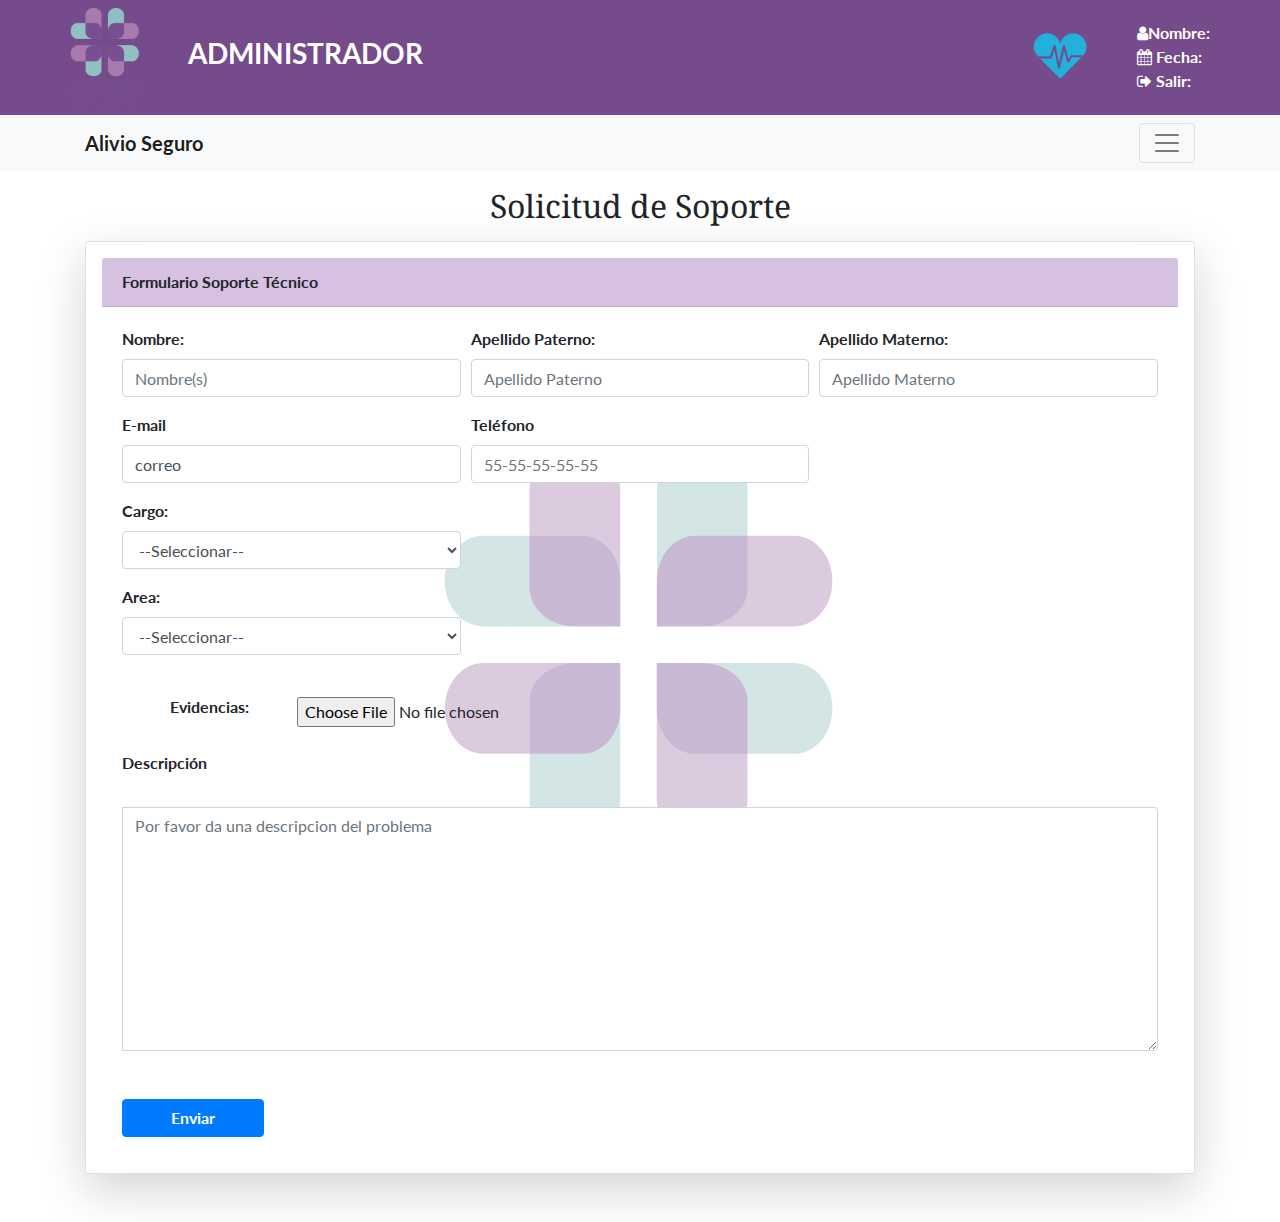
==== index.html @ fa61ffd3 "Maquetado Int-Solicitud de Soporte realizado" ====
<!DOCTYPE html>
<html lang="en">
<head>
    <meta charset="UTF-8">
    <meta name="viewport" content="width=	, initial-scale=1.0">
    <title>Document</title>
    <link rel="stylesheet" href="https://stackpath.bootstrapcdn.com/bootstrap/4.4.1/css/bootstrap.min.css" integrity="sha384-Vkoo8x4CGsO3+Hhxv8T/Q5PaXtkKtu6ug5TOeNV6gBiFeWPGFN9MuhOf23Q9Ifjh" crossorigin="anonymous">
    <link href="https://stackpath.bootstrapcdn.com/font-awesome/4.7.0/css/font-awesome.min.css" rel="stylesheet" integrity="sha384-wvfXpqpZZVQGK6TAh5PVlGOfQNHSoD2xbE+QkPxCAFlNEevoEH3Sl0sibVcOQVnN" crossorigin="anonymous">
    <link href="https://fonts.googleapis.com/css?family=Lato:300,400,700,900&display=swap" rel="stylesheet">  
    <link rel="stylesheet" href="https://stackpath.bootstrapcdn.com/bootstrap/4.4.1/css/bootstrap.min.css" integrity="sha384-Vkoo8x4CGsO3+Hhxv8T/Q5PaXtkKtu6ug5TOeNV6gBiFeWPGFN9MuhOf23Q9Ifjh" crossorigin="anonymous">
    <link href="https://fonts.googleapis.com/css?family=Noto+Serif&display=swap" rel="stylesheet">
    <link rel="stylesheet" href="/css/style.css">
</head>
<body>

    <!--Header-->
    <header class="site-header navbar navbar-expand">
        <div class="container d-flex">            
            <a href="#">
                <img src="/img/Logo Alivio transparente.png" alt="Logotipo Alivio Seguro" class="logo">             
            </a>
            <h3 class="font-weight-bold text-white ml-5">ADMINISTRADOR</h3>
            <div class="ml-auto d-flex">
                <img src="/img/logo-secondary.png" alt="Secondary Logo" class="logo2 mr-5">
                <ul class="navbar-nav ml-auto flex-column justify-content-end">                
                    <li class="nav-item font-weight-bold text-white"><i class="fa fa-user" aria-hidden="true"></i>Nombre:</li>
                    <li class="nav-item font-weight-bold text-white"><i class="fa fa-calendar" aria-hidden="true"></i>
                        Fecha:</li>
                    <li class="Salir font-weight-bold text-white"><i class="fa fa-sign-out" aria-hidden="true"></i>
                        Salir:</li>
                </ul>
            </div>
           
        </div>
    </header>

    <!--Navbar-->
    <nav class="navbar  navbar-light bg-light">
        <div class="container">
            <a href="#" class="navbar-brand font-weight-bold">
                Alivio Seguro
            </a>
            <button type="button" class="navbar-toggler" data-toggle="collapse" data-target="#firstNavbar">
                <span class="navbar-toggler-icon"></span>
            </button>
            <div class="collapse vanbar-collapse" id="firstNavbar">
                <ul class="navbar-nav ml-auto">
                    
                    <a href="#"><i class="fa fa-home" aria-hidden="true"></i></a>
                    <li class="nav-item dropdown">
                        <a href="#" class="nav-link dropdown-toggle" data-toggle="dropdown">
                            A. de Empleados
                        </a>
                        <div class="dropdown-menu">
                            <a href="#" class="dropdown-item">Link</a>
                            <a href="#" class="dropdown-item">Link</a>
                            <a href="#" class="dropdown-item">Link</a>
                            <a href="#" class="dropdown-item">Link</a>
                        </div>
                    </li>
                    <li class="nav-item dropdown">
                        <a href="#" class="nav-link dropdown-toggle" data-toggle="dropdown">
                            A. de Usuarios
                        </a>
                        <div class="dropdown-menu">
                            <a href="#" class="dropdown-item">Link</a>
                            <a href="#" class="dropdown-item">Link</a>
                            <a href="#" class="dropdown-item">Link</a>
                            <a href="#" class="dropdown-item">Link</a>
                        </div>
                    </li>
                    <li class="nav-item dropdown">
                        <a href="#" class="nav-link dropdown-toggle" data-toggle="dropdown">
                            Finanzas
                        </a>
                        <div class="dropdown-menu">
                            <a href="#" class="dropdown-item">Link</a>
                            <a href="#" class="dropdown-item">Link</a>
                            <a href="#" class="dropdown-item">Link</a>
                            <a href="#" class="dropdown-item">Link</a>
                        </div>
                    </li>
                    <li class="nav-item dropdown">
                        <a href="#" class="nav-link dropdown-toggle" data-toggle="dropdown">
                            Ventas
                        </a>
                        <div class="dropdown-menu">
                            <a href="#" class="dropdown-item">Link</a>
                            <a href="#" class="dropdown-item">Link</a>
                            <a href="#" class="dropdown-item">Link</a>
                            <a href="#" class="dropdown-item">Link</a>
                        </div>
                    </li>
                    <li class="nav-item dropdown">
                        <a href="#" class="nav-link dropdown-toggle" data-toggle="dropdown">
                            Teams
                        </a>
                        <div class="dropdown-menu">
                            <a href="#" class="dropdown-item">Link</a>
                            <a href="#" class="dropdown-item">Link</a>
                            <a href="#" class="dropdown-item">Link</a>
                            <a href="#" class="dropdown-item">Link</a>
                        </div>
                    </li>
                    <li class="nav-item dropdown">
                        <a href="#" class="nav-link dropdown-toggle" data-toggle="dropdown">
                            Empresas
                        </a>
                        <div class="dropdown-menu">
                            <a href="#" class="dropdown-item">Link</a>
                            <a href="#" class="dropdown-item">Link</a>
                            <a href="#" class="dropdown-item">Link</a>
                            <a href="#" class="dropdown-item">Link</a>
                        </div>
                    </li>
                    <li class="nav-item dropdown">
                        <a href="#" class="nav-link dropdown-toggle" data-toggle="dropdown">
                            Sucursales
                        </a>
                        <div class="dropdown-menu">
                            <a href="#" class="dropdown-item">Link</a>
                            <a href="#" class="dropdown-item">Link</a>
                            <a href="#" class="dropdown-item">Link</a>
                            <a href="#" class="dropdown-item">Link</a>
                        </div>
                    </li>
                    <li class="nav-item dropdown">
                        <a href="#" class="nav-link dropdown-toggle" data-toggle="dropdown">
                            Hospitales
                        </a>
                        <div class="dropdown-menu">
                            <a href="#" class="dropdown-item">Link</a>
                            <a href="#" class="dropdown-item">Link</a>
                            <a href="#" class="dropdown-item">Link</a>
                            <a href="#" class="dropdown-item">Link</a>
                        </div>
                    </li>
                    <li class="nav-item"><a href="#" class="nav-link">Estadisticas</a></li>
                </ul>                
            </div>
        </div>
    </nav>

    <!--Formulario-->
    <h2 class="font-weight-normal text-center mt-3 mb-3">Solicitud de Soporte</h2>
    <div class="container">
        <div class="row">
            <div class="col-lg-12">
                <div class="card shadow-lg p-3 mb-5 bg-white">
                    <div class="card-header form-header font-weight-bold">Formulario Soporte Técnico</div>
                    <div class="card-body bg-form">
                        <form id="form1" method="post" class="need-validation" novalidate>
                            <div class="form-row">
                                <div class="col-md-4 mb-3">
                                    <label for="nombre" class="font-weight-bolder text-black">Nombre:</label>
                                    <input type="text" class="form-control" id="nombre" placeholder="Nombre(s)" required>
                                </div>      
                                <div class="col-md-4 mb-3">
                                    <label for="apellidoPat" class="font-weight-bolder text-black">Apellido Paterno:</label>
                                    <input type="text" class="form-control" id="apellidoPat" placeholder="Apellido Paterno" required>
                                </div>     
                                <div class="col-md-4 mb-3">
                                    <label for="apellidoMat" class="font-weight-bolder text-black">Apellido Materno:</label>
                                    <input type="text" class="form-control" id="apellidoMat" placeholder="Apellido Materno" required>
                                </div>      
                            </div>
                            <div class="form-row">
                                <div class="col-md-4 mb-3">
                                    <label for="correo" class="font-weight-bolder text-black">E-mail</label>                              
                                    <input type="text" name="contacto" value="correo" id="correo" class="form-control" placeholder="domain@example.com">                
                                </div> 
                                <div class="col-md-4 mb-3">
                                    <label for="telefono" class="font-weight-bolder text-black">Teléfono</label>                     
                                    <input type="text" name="contacto" id="telefono" class="form-control" placeholder="55-55-55-55-55">                
                                </div>
                            </div>
                            <div class="form-row">
                                <div class="col-md-4 mb-3">
                                    <label for="cargo" class="font-weight-bolder text-black">Cargo:</label>
                                    <select id="opciones" class="form-control" required>
                                        <option value="" disabled selected>--Seleccionar--</option>
                                        <option value="">Administrativo</option>
                                        <option value="">Team Lider</option>
                                        <option value="">Asesor@</option>
                                        <option value="">Otro</option>
                                    </select>
                                </div>                  
                            </div>
                            <div class="form-row">
                                <div class="col-md-4 mb-3">
                                    <label for="area" class="font-weight-bolder text-black">Area:</label>
                                    <select id="opciones" class="form-control" required>
                                        <option value="" disabled selected>--Seleccionar--</option>
                                        <option value="">Administración</option>
                                        <option value="">AliviandoT</option>
                                        <option value="">AsesMedic</option>
                                        <option value="">Hospitales</option>
                                        <option value="">MasSalud</option>
                                        <option value="">SaludCorp</option>
                                    </select>
                                </div>                  
                            </div>

                            <div class="form-row">
                                <div class="mx-5 my-4 d-flex align-items-end col-md-4">      
                                    <label for="area" class="font-weight-bolder text-black mr-5 align">Evidencias:</label>                      
                                    <input type="file" name="myImage" accept="image/*" />
                                </div> 
                            </div>
                            <div class="form-row">                 
                                <div class="input-group col-md-4mb-3 d-flex flex-column" style="height: 300px;">        
                                    <label for="descripcion" class="font-weight-bolder text-black">Descripción</label>    
                                    <br>                 
                                    <textarea class="form-control" placeholder="Por favor da una descripcion del problema" id="descripcion"></textarea>
                                </div>
                            </div>     
                            <input type="submit" value="Enviar" class="btn btn-primary mt-5 d-flex align-items-center px-5 font-weight-bolder"> 
                        </form>
                    </div>
                </div>
            </div>
        </div>
    </div>

    


    <script src="https://code.jquery.com/jquery-3.4.1.slim.min.js" integrity="sha384-J6qa4849blE2+poT4WnyKhv5vZF5SrPo0iEjwBvKU7imGFAV0wwj1yYfoRSJoZ+n" crossorigin="anonymous"></script>
    <script src="https://cdn.jsdelivr.net/npm/popper.js@1.16.0/dist/umd/popper.min.js" integrity="sha384-Q6E9RHvbIyZFJoft+2mJbHaEWldlvI9IOYy5n3zV9zzTtmI3UksdQRVvoxMfooAo" crossorigin="anonymous"></script>
    <script src="https://stackpath.bootstrapcdn.com/bootstrap/4.4.1/js/bootstrap.min.js" integrity="sha384-wfSDF2E50Y2D1uUdj0O3uMBJnjuUD4Ih7YwaYd1iqfktj0Uod8GCExl3Og8ifwB6" crossorigin="anonymous"></script>
</body>
</html>
---- css/style.css ----
/*Gracias a esto, si tienes un elemento y le defines un ancho, al agregar padding no le va a afectar*/
/* apply a natural box layout model to all elements, but allowing components to change */
html {
  box-sizing: border-box;
}
*, *:before, *:after {
  box-sizing: inherit;
}

img{
  max-width: 100%;
  background-attachment: fixed;
}

body{
  font-family: 'Lato', sans-serif;
}

h2{
  font-family: 'Noto Serif', serif;;
}

.logo{
  max-width: 100px;
  width: 70px;
}

.logo2{
  max-width: 100px;
  position: center center;
  margin-top: 10px;
  height: 50px;
  width: auto;
}

.bg-form{
  background-image:linear-gradient(rgba(255, 255, 255, 0.6),
  rgba(255,255,255,.6)),
  url(/img/Logo\ Alivio\ transparente.png);
  background-position: center center;
  background-repeat: no-repeat;
  background-size: auto;
}

/**Header**/

.site-header{
  background-color: #754B8B;
}

.form-header{
  background-color: #D7C1E3;
}
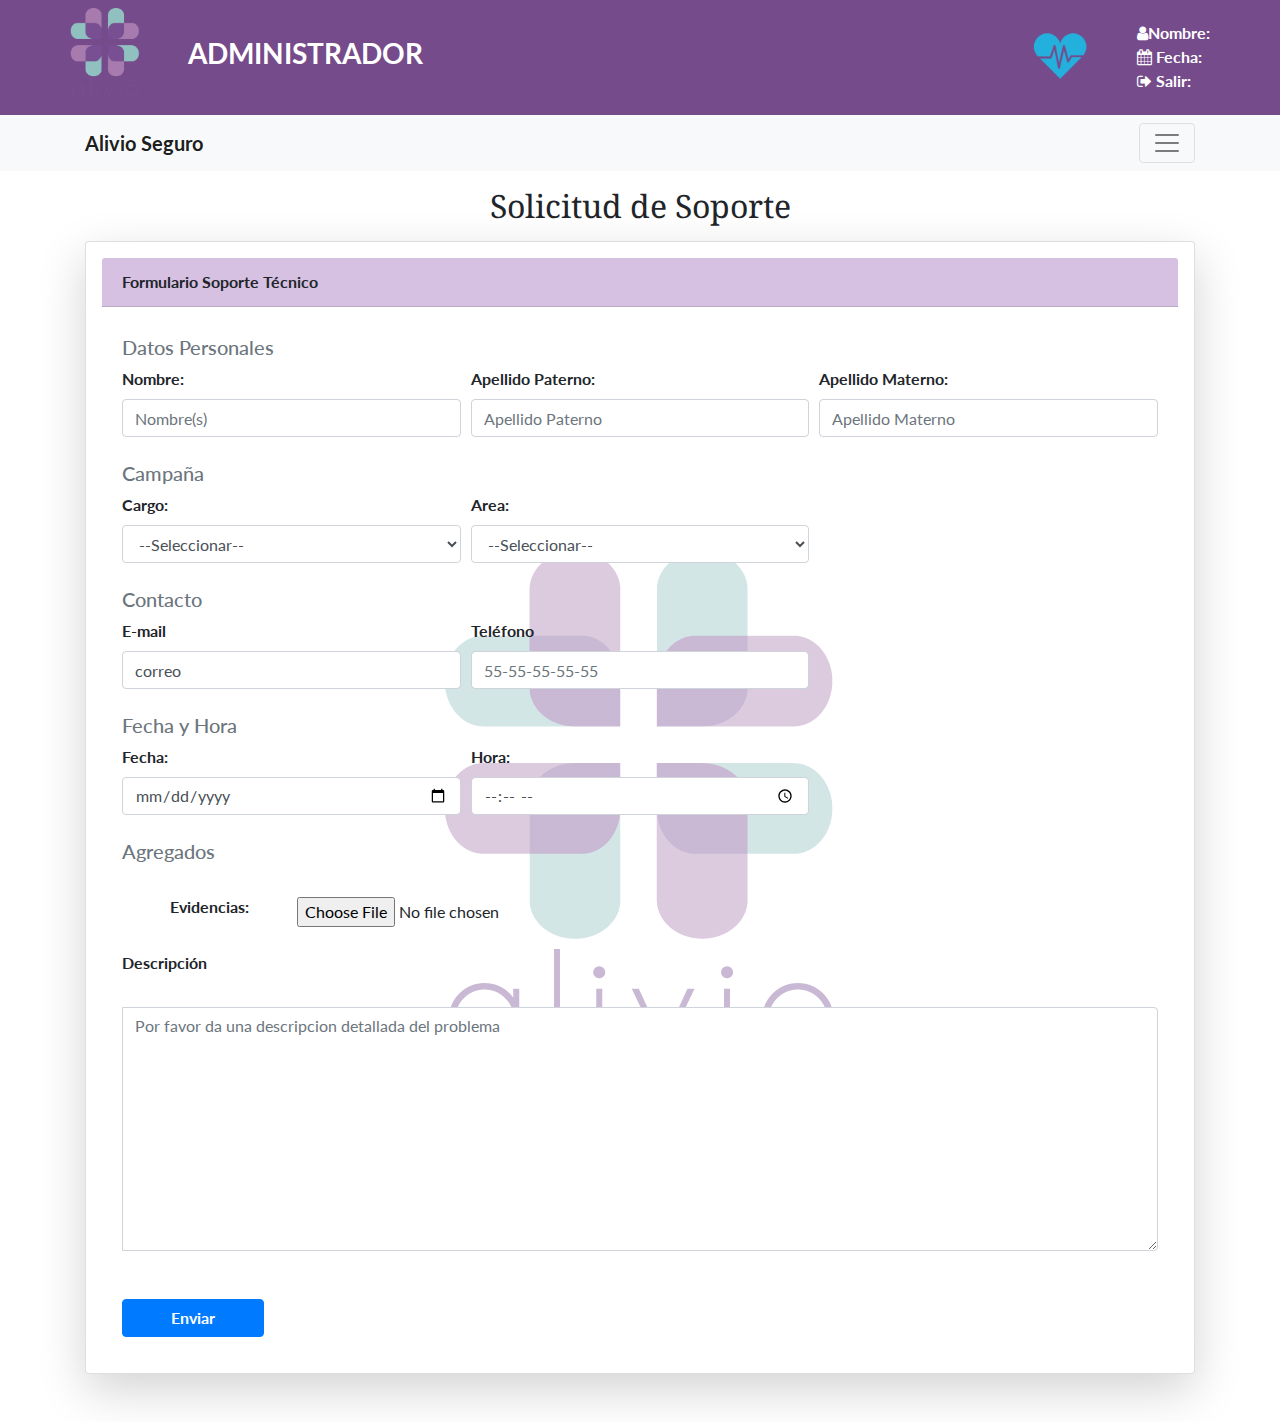
==== commit 33064c73: "Corrección de orden de datos y etiquetas agregadas" ====
--- a/index.html
+++ b/index.html
@@ -150,6 +150,7 @@
                     <div class="card-header form-header font-weight-bold">Formulario Soporte Técnico</div>
                     <div class="card-body bg-form">
                         <form id="form1" method="post" class="need-validation" novalidate>
+                            <h5 class="mt-2 text-secondary">Datos Personales</h5>
                             <div class="form-row">
                                 <div class="col-md-4 mb-3">
                                     <label for="nombre" class="font-weight-bolder text-black">Nombre:</label>
@@ -164,16 +165,7 @@
                                     <input type="text" class="form-control" id="apellidoMat" placeholder="Apellido Materno" required>
                                 </div>      
                             </div>
-                            <div class="form-row">
-                                <div class="col-md-4 mb-3">
-                                    <label for="correo" class="font-weight-bolder text-black">E-mail</label>                              
-                                    <input type="text" name="contacto" value="correo" id="correo" class="form-control" placeholder="domain@example.com">                
-                                </div> 
-                                <div class="col-md-4 mb-3">
-                                    <label for="telefono" class="font-weight-bolder text-black">Teléfono</label>                     
-                                    <input type="text" name="contacto" id="telefono" class="form-control" placeholder="55-55-55-55-55">                
-                                </div>
-                            </div>
+                            <h5 class="mt-2 text-secondary">Campaña</h5>
                             <div class="form-row">
                                 <div class="col-md-4 mb-3">
                                     <label for="cargo" class="font-weight-bolder text-black">Cargo:</label>
@@ -184,9 +176,7 @@
                                         <option value="">Asesor@</option>
                                         <option value="">Otro</option>
                                     </select>
-                                </div>                  
-                            </div>
-                            <div class="form-row">
+                                </div>   
                                 <div class="col-md-4 mb-3">
                                     <label for="area" class="font-weight-bolder text-black">Area:</label>
                                     <select id="opciones" class="form-control" required>
@@ -198,20 +188,45 @@
                                         <option value="">MasSalud</option>
                                         <option value="">SaludCorp</option>
                                     </select>
-                                </div>                  
-                            </div>
-
+                                </div>                
+                            </div>
+                            <h5 class="mt-2 text-secondary">Contacto</h5>
+                            <div class="form-row">
+                                <div class="col-md-4 mb-3">
+                                    <label for="correo" class="font-weight-bolder text-black">E-mail</label>                              
+                                    <input type="text" name="contacto" value="correo" id="correo" class="form-control" placeholder="domain@example.com">                
+                                </div> 
+                                <div class="col-md-4 mb-3">
+                                    <label for="telefono" class="font-weight-bolder text-black">Teléfono</label>                     
+                                    <input type="text" name="contacto" id="telefono" class="form-control" placeholder="55-55-55-55-55">                
+                                </div>
+                            </div>
+
+                            <h5 class="mt-2 text-secondary">Fecha y Hora</h5>
+                            <div class="form-row">
+                                <div class="col-md-4 mb-3">
+                                    <label for="fecha" class="font-weight-bolder text-black">Fecha:</label>
+                                    <input type="date" id="fecha" class="form-control">
+                                </div>
+                                <div class="col-md-4 mb-3">
+                                    <label for="hora" class="font-weight-bolder text-black">Hora:</label>
+                                    <input class="form-control" type="time" id="hora" min="08:00" max="15:00 ">
+                                </div>                
+                            </div>
+                            <h5 class="mt-2 text-secondary">Agregados</h5>
+                            <div class="form-row">       
+                            </div>
                             <div class="form-row">
                                 <div class="mx-5 my-4 d-flex align-items-end col-md-4">      
-                                    <label for="area" class="font-weight-bolder text-black mr-5 align">Evidencias:</label>                      
+                                    <label for="evidencias" class="font-weight-bolder text-black mr-5 align">Evidencias:</label>                      
                                     <input type="file" name="myImage" accept="image/*" />
                                 </div> 
                             </div>
-                            <div class="form-row">                 
+                            <div class="form-row">
                                 <div class="input-group col-md-4mb-3 d-flex flex-column" style="height: 300px;">        
                                     <label for="descripcion" class="font-weight-bolder text-black">Descripción</label>    
                                     <br>                 
-                                    <textarea class="form-control" placeholder="Por favor da una descripcion del problema" id="descripcion"></textarea>
+                                    <textarea class="form-control" placeholder="Por favor da una descripcion detallada del problema" id="descripcion"></textarea>
                                 </div>
                             </div>     
                             <input type="submit" value="Enviar" class="btn btn-primary mt-5 d-flex align-items-center px-5 font-weight-bolder"> 
